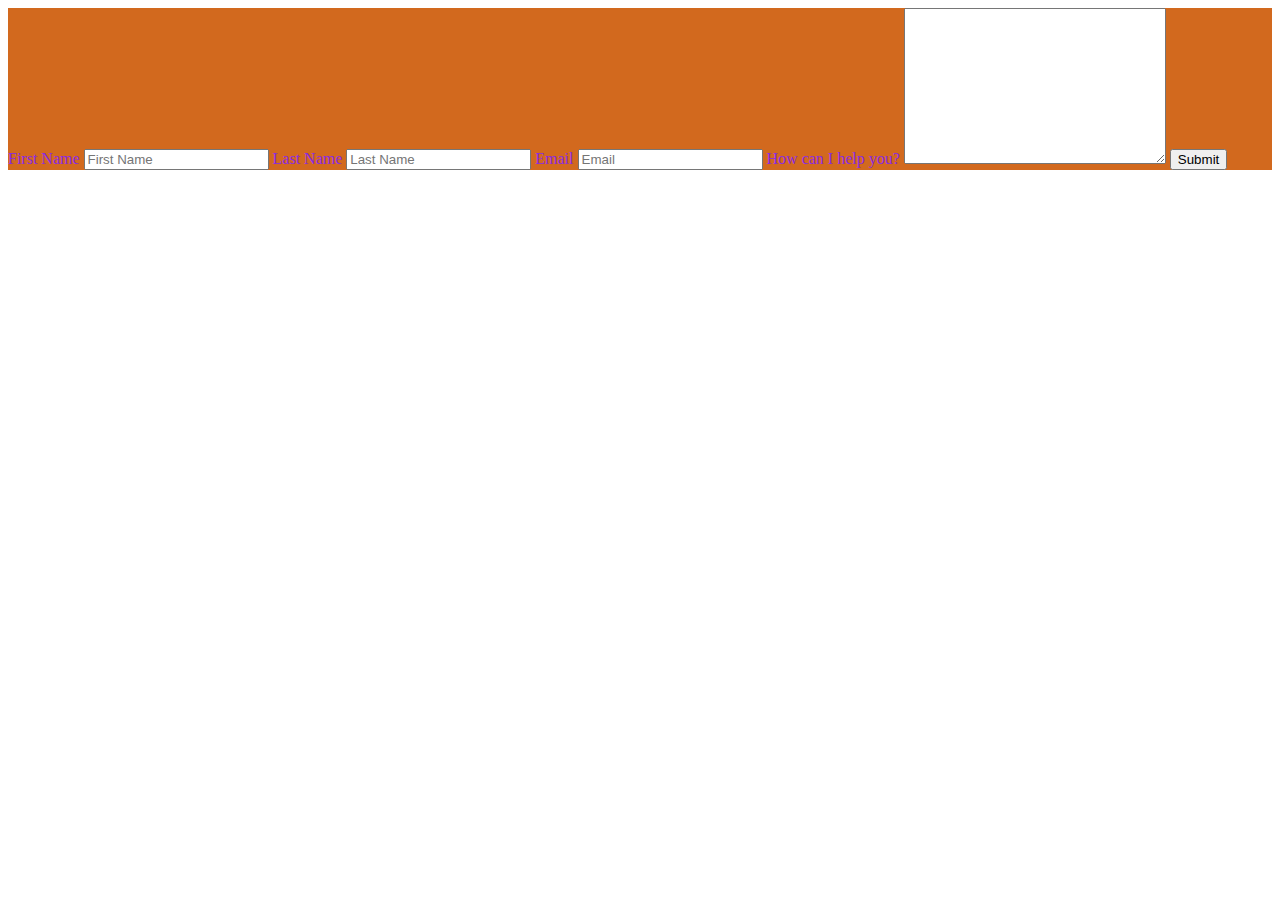
==== contact.html @ 84fa34c2 "Contact Page" ====
<!DOCTYPE html>
<html lang="en">
<head>
    <meta charset="UTF-8">
    <meta name="viewport" content="width=device-width, initial-scale=1.0">
    <link rel="stylesheet" type="text/css" href="stylecontact.css">
    <title>Contact Me</title>
</head>
<body>
    <div class = 'container'>
        <form action="#">
            <label for="fname">First Name</label>
            <input type="text" id = 'fname' name = 'fname' placeholder="First Name">
            <label for="lname">Last Name</label>
            <input type="text" name="lname" id="lname" placeholder="Last Name">
            <label for="email">Email</label>
            <input type="email" name="email" id="email" placeholder="Email">
            <label for="textholder">How can I help you?</label>
            <textarea name="textholder" id="textholder" cols="30" rows="10"></textarea>
            <input type="submit" value="Submit">
        </form>
    </div>
</body>
</html>
---- stylecontact.css ----
.container {
    background-color: chocolate;
    color: blueviolet;
}
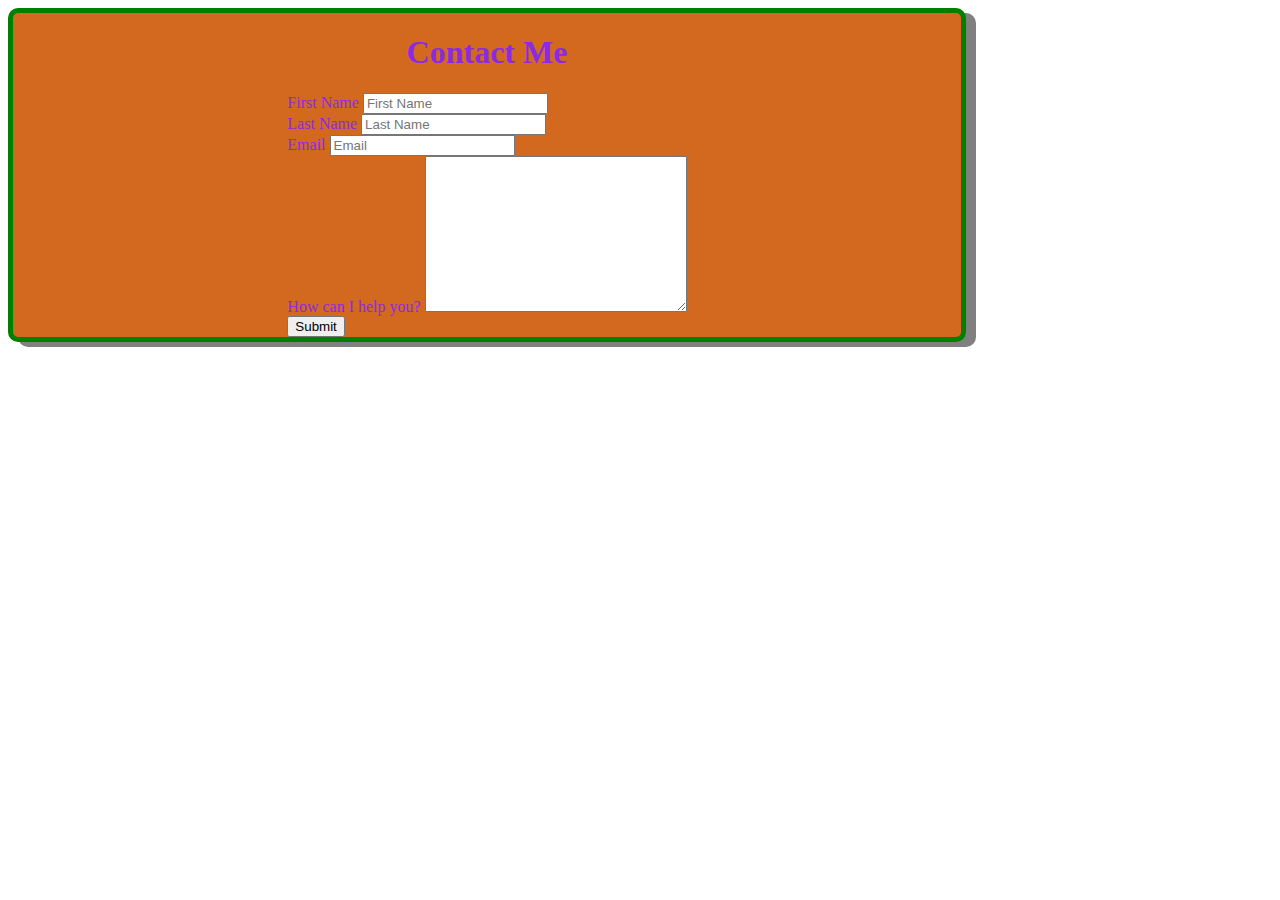
==== commit 3995f2c1: "More Contact Page" ====
--- a/contact.html
+++ b/contact.html
@@ -9,15 +9,26 @@
 <body>
     <div class = 'container'>
         <form action="#">
-            <label for="fname">First Name</label>
-            <input type="text" id = 'fname' name = 'fname' placeholder="First Name">
-            <label for="lname">Last Name</label>
-            <input type="text" name="lname" id="lname" placeholder="Last Name">
-            <label for="email">Email</label>
-            <input type="email" name="email" id="email" placeholder="Email">
-            <label for="textholder">How can I help you?</label>
-            <textarea name="textholder" id="textholder" cols="30" rows="10"></textarea>
-            <input type="submit" value="Submit">
+            <h1>Contact Me</h1>
+            <div id = 'firstname'>
+                <label for="fname">First Name</label>
+                <input type="text" id = 'fname' name = 'fname' placeholder="First Name">
+            </div>
+            <div>
+                <label for="lname">Last Name</label>
+                <input type="text" name="lname" id="lname" placeholder="Last Name">
+            </div>
+            <div>
+                <label for="email">Email</label>
+                <input type="email" name="email" id="email" placeholder="Email">
+            </div>
+            <div>
+                <label for="textholder">How can I help you?</label>
+                <textarea name="textholder" id="textholder" cols="30" rows="10"></textarea>
+            </div>
+            <div>
+                <input type="submit" value="Submit">
+            </div>
         </form>
     </div>
 </body>
--- a/stylecontact.css
+++ b/stylecontact.css
@@ -1,4 +1,15 @@
 .container {
     background-color: chocolate;
     color: blueviolet;
+    resize: vertical;
+    align-items: center;
+    border: 5px solid green;
+    border-radius: 10px;
+    box-shadow: 10px 5px gray;
+    justify-content: center;
+    display: flex;
+    width: 75%;
+}
+h1 {
+    text-align: center;
 }